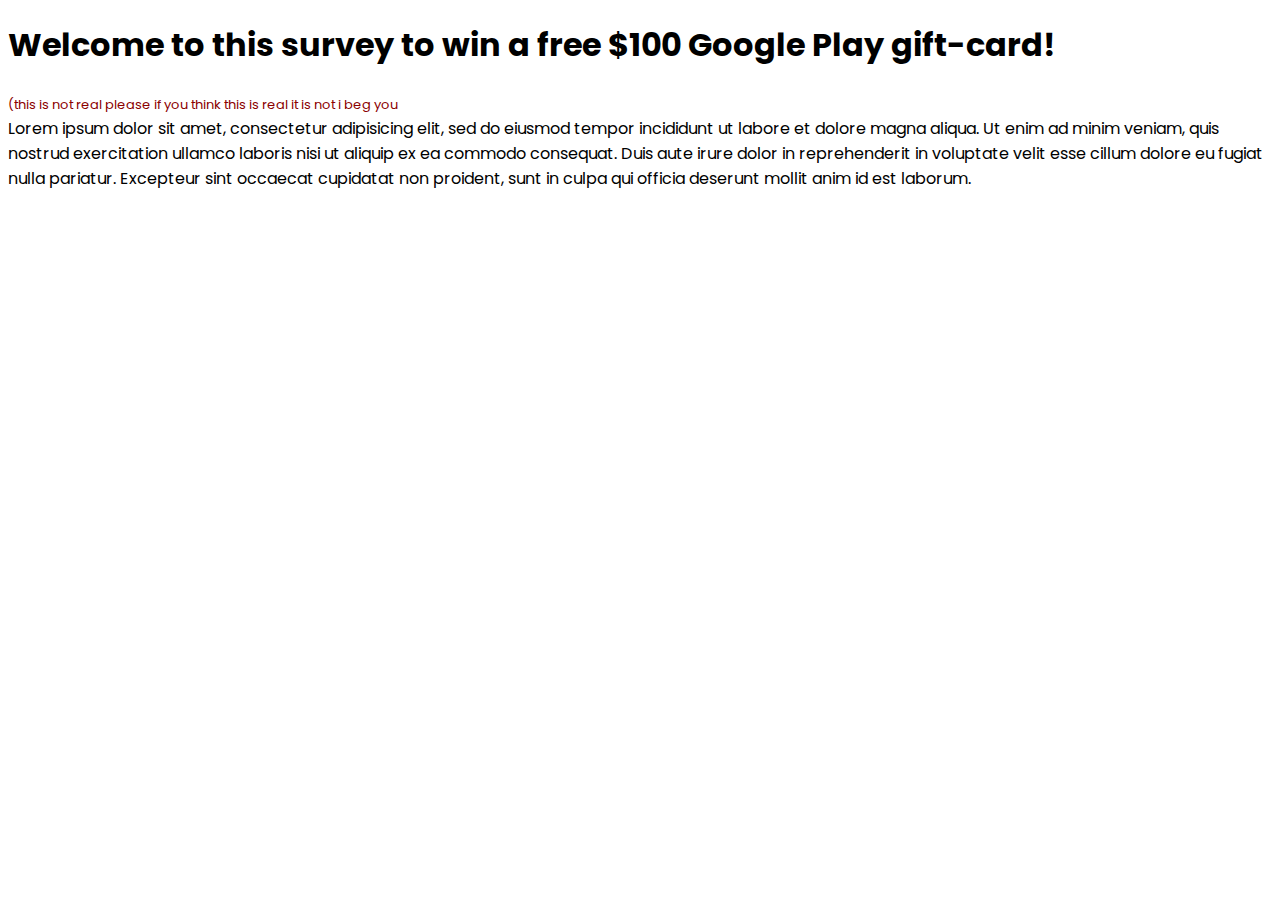
==== survey/index.html @ 02ee8aab "Update index.html" ====
<!DOCTYPE html>
<html>
<head>
	<title>not real survey</title>
	<link rel="stylesheet" href="style.css">
</head>
<body>
	<h1>Welcome to this survey to win a free $100 Google Play gift-card!</h1>
	<disc>(this is not real please if you think this is real it is not i beg you</disc>
	<br>
<form action="/congrats.html">
	<label for="fname">Lorem ipsum dolor sit amet, consectetur adipisicing elit, sed do eiusmod
	tempor incididunt ut labore et dolore magna aliqua. Ut enim ad minim veniam,
	quis nostrud exercitation ullamco laboris nisi ut aliquip ex ea commodo
	consequat. Duis aute irure dolor in reprehenderit in voluptate velit esse
	cillum dolore eu fugiat nulla pariatur. Excepteur sint occaecat cupidatat non
	proident, sunt in culpa qui officia deserunt mollit anim id est laborum.</label>
</form>
</body>
</html>
---- survey/style.css ----
/* seb */

@import url('https://fonts.googleapis.com/css?family=Poppins');

body{
	font-family: 'Poppins';
 background-color: #fffff;
}

br{
	margin: 30px;
}

disc{
	color: darkred;
	text-underline-position: under;
	font-size: small;
}
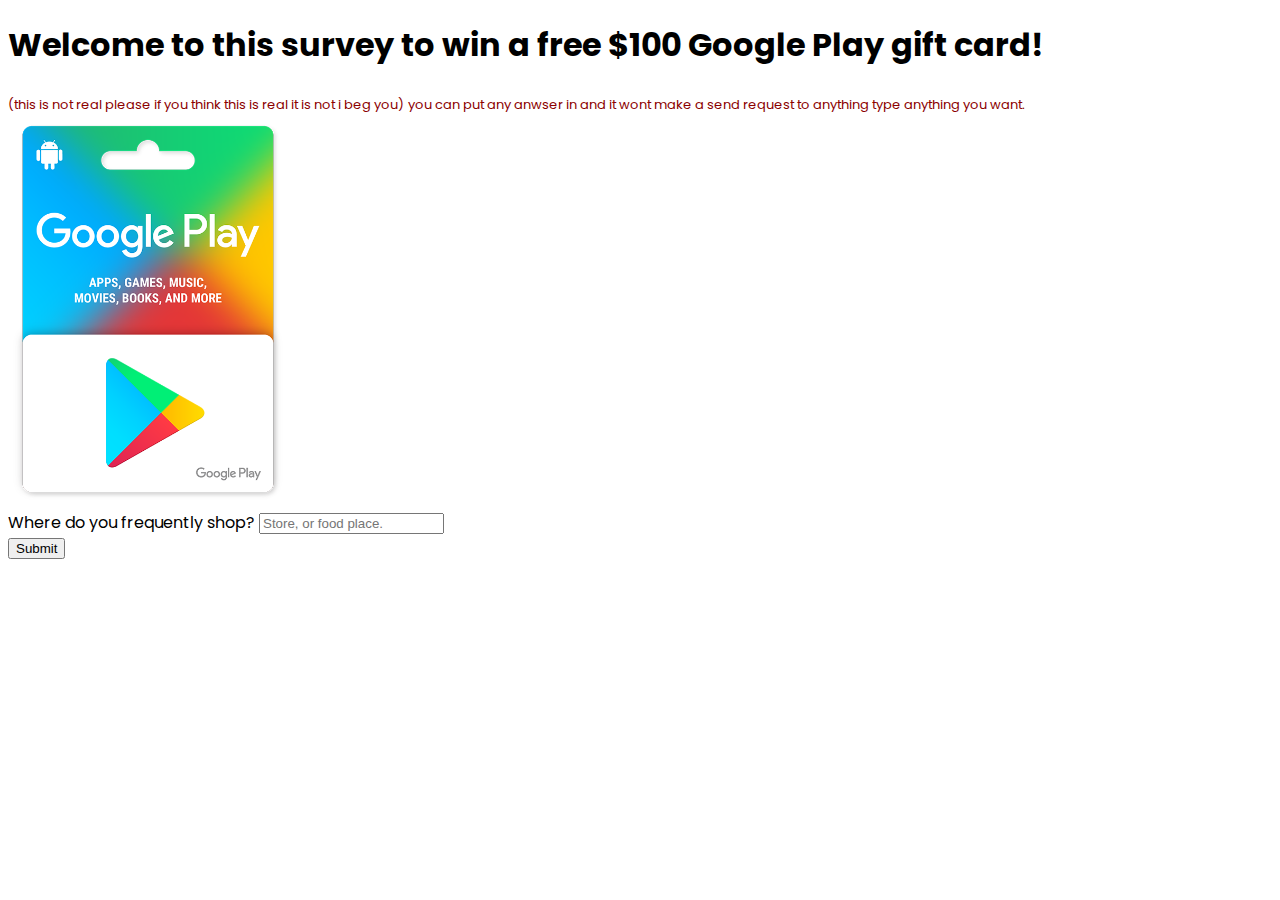
==== commit a2959de6: "Update index.html" ====
--- a/survey/index.html
+++ b/survey/index.html
@@ -5,16 +5,15 @@
 	<link rel="stylesheet" href="style.css">
 </head>
 <body>
-	<h1>Welcome to this survey to win a free $100 Google Play gift-card!</h1>
-	<disc>(this is not real please if you think this is real it is not i beg you</disc>
+	<h1>Welcome to this survey to win a free $100 Google Play gift card!</h1>
+	<disc>(this is not real please if you think this is real it is not i beg you)</disc>
+	<disc>you can put any anwser in and it wont make a send request to anything type anything you want.</disc>
+	<img src="play.png" width="280">
 	<br>
 <form action="/congrats.html">
-	<label for="fname">Lorem ipsum dolor sit amet, consectetur adipisicing elit, sed do eiusmod
-	tempor incididunt ut labore et dolore magna aliqua. Ut enim ad minim veniam,
-	quis nostrud exercitation ullamco laboris nisi ut aliquip ex ea commodo
-	consequat. Duis aute irure dolor in reprehenderit in voluptate velit esse
-	cillum dolore eu fugiat nulla pariatur. Excepteur sint occaecat cupidatat non
-	proident, sunt in culpa qui officia deserunt mollit anim id est laborum.</label>
+	<label for="fname" >Where do you frequently shop?</label>
+	  <input type="text" required placeholder="Store, or food place." id="fname" name="fname"><br>
+<input type="submit" value="Submit">
 </form>
 </body>
 </html>
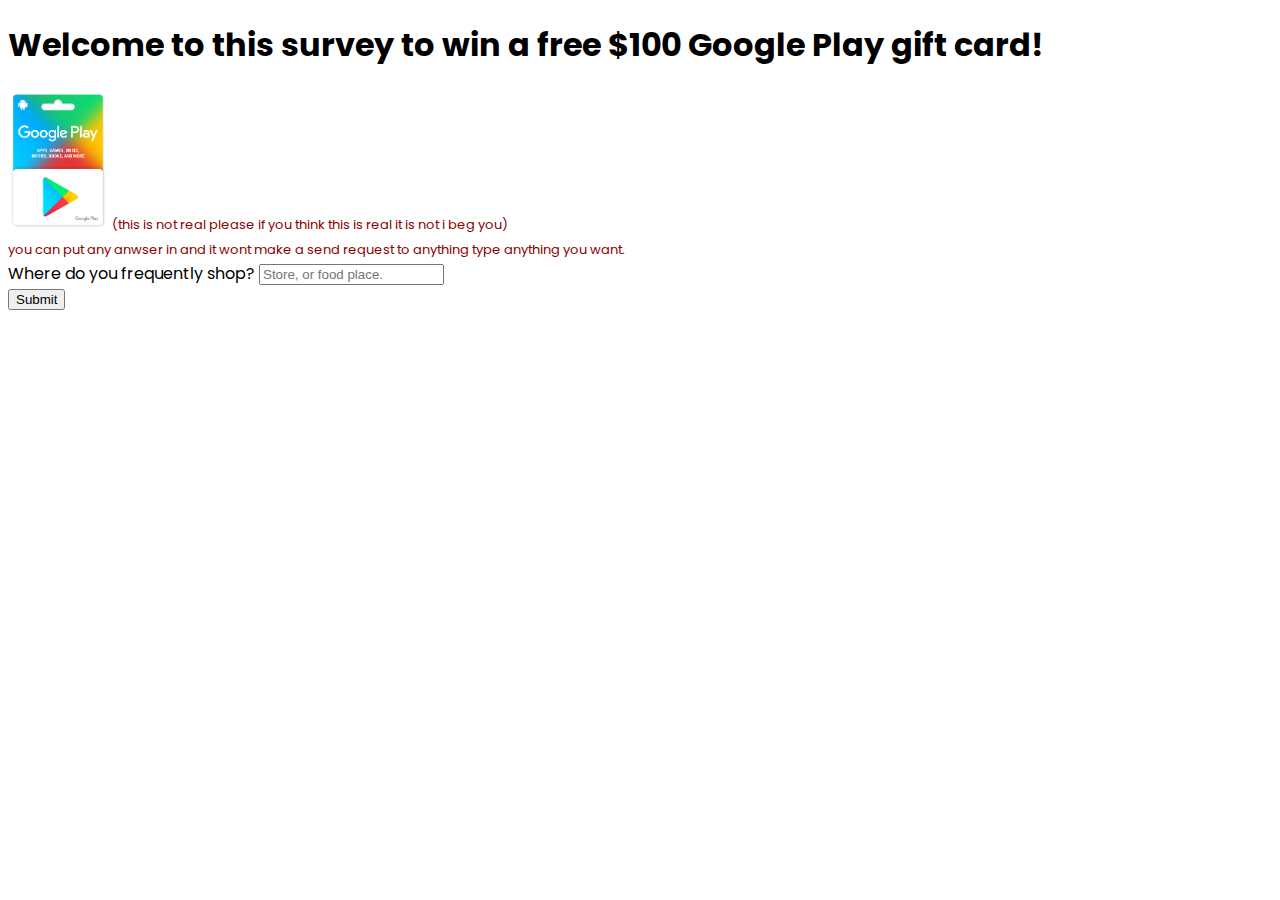
==== commit d9f73e51: "Update index.html" ====
--- a/survey/index.html
+++ b/survey/index.html
@@ -6,9 +6,10 @@
 </head>
 <body>
 	<h1>Welcome to this survey to win a free $100 Google Play gift card!</h1>
-	<disc>(this is not real please if you think this is real it is not i beg you)</disc>
+	<img src="play.png" width="100">
+	<disc>(this is not real please if you think this is real it is not i beg you)</disc><br>
 	<disc>you can put any anwser in and it wont make a send request to anything type anything you want.</disc>
-	<img src="play.png" width="280">
+	
 	<br>
 <form action="/congrats.html">
 	<label for="fname" >Where do you frequently shop?</label>
--- a/survey/style.css
+++ b/survey/style.css
@@ -7,10 +7,6 @@
  background-color: #fffff;
 }
 
-br{
-	margin: 30px;
-}
-
 disc{
 	color: darkred;
 	text-underline-position: under;
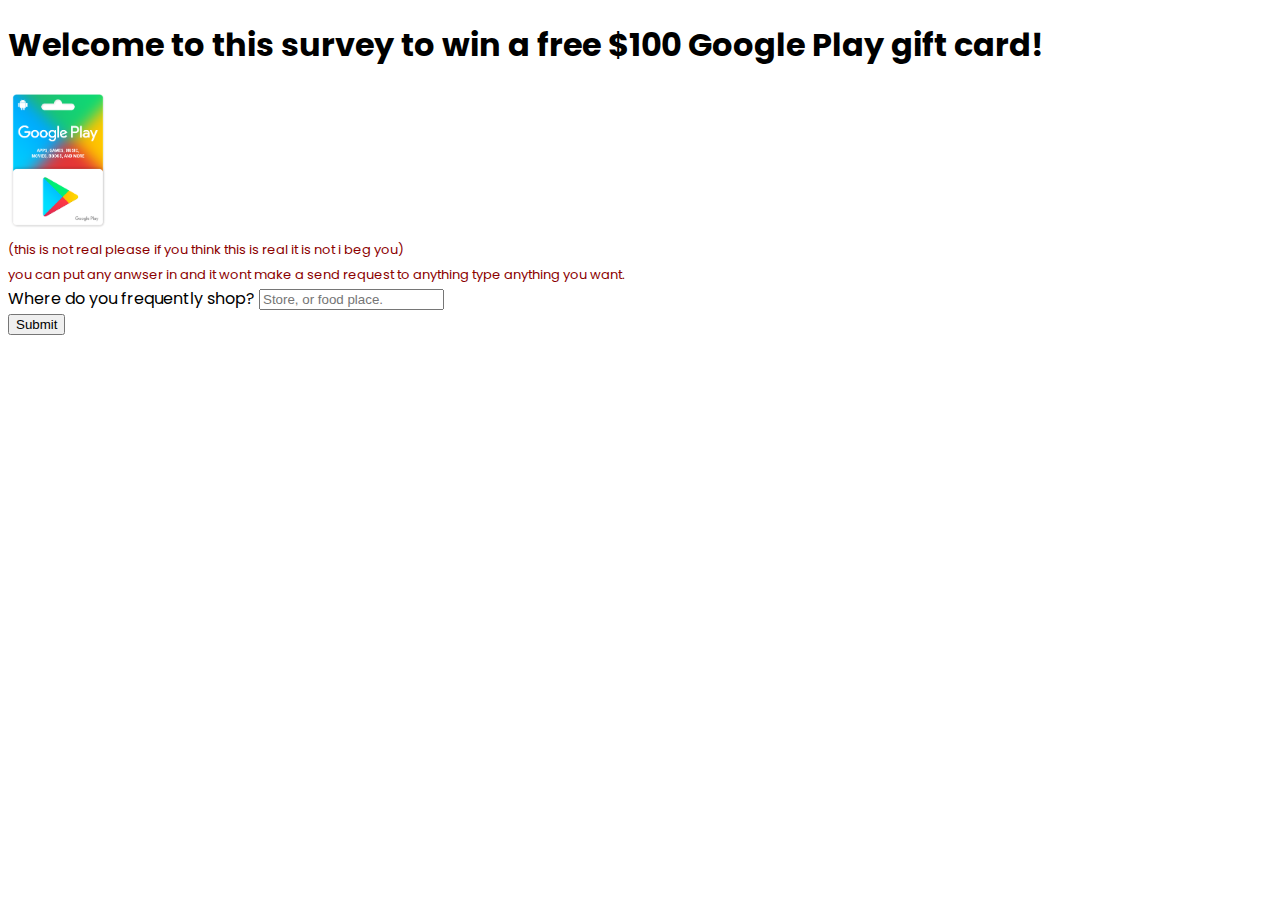
==== commit 1ccee2d2: "Update index.html" ====
--- a/survey/index.html
+++ b/survey/index.html
@@ -6,7 +6,7 @@
 </head>
 <body>
 	<h1>Welcome to this survey to win a free $100 Google Play gift card!</h1>
-	<img src="play.png" width="100">
+	<img src="play.png" width="100"><br>
 	<disc>(this is not real please if you think this is real it is not i beg you)</disc><br>
 	<disc>you can put any anwser in and it wont make a send request to anything type anything you want.</disc>
 	
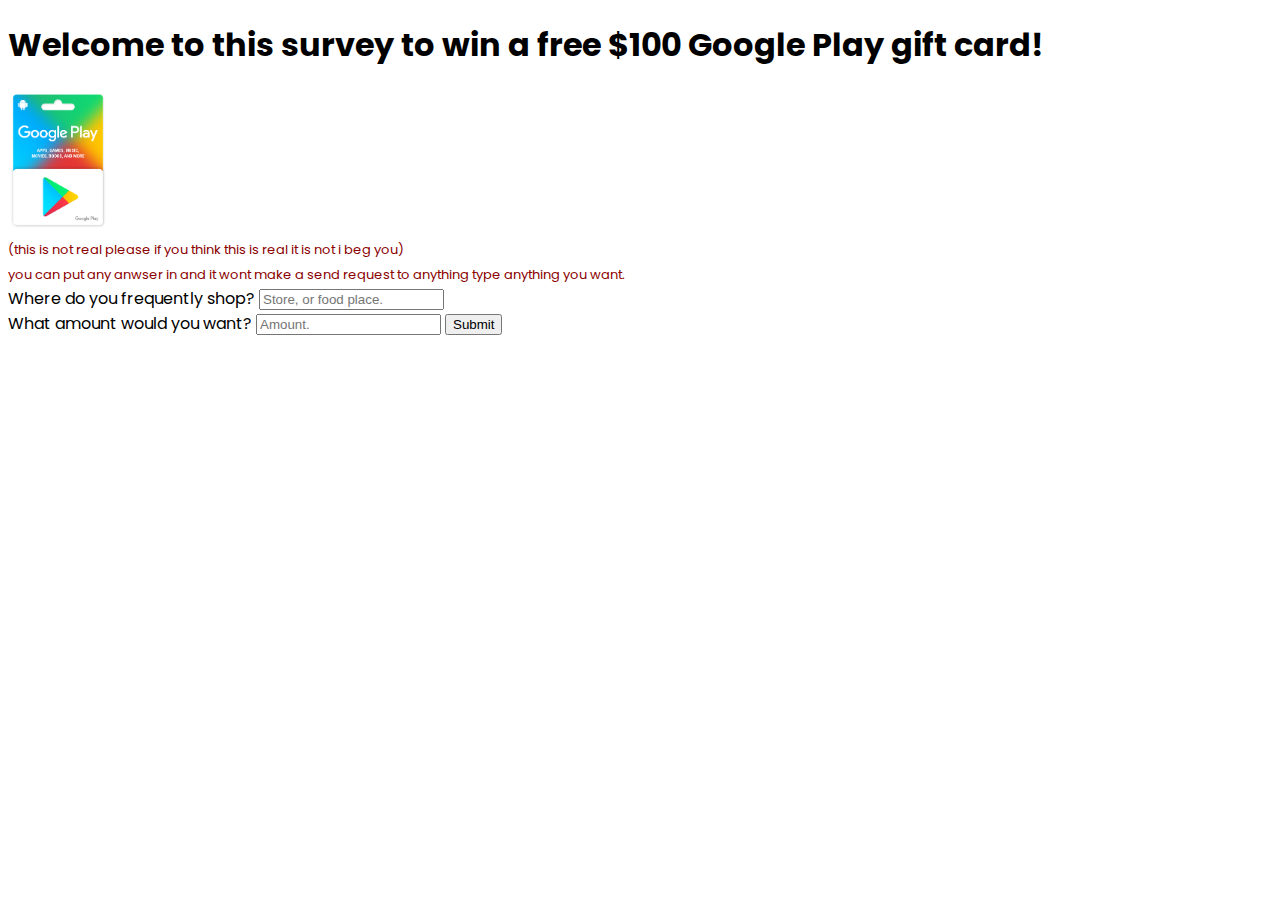
==== commit d4dc4115: "Update index.html" ====
--- a/survey/index.html
+++ b/survey/index.html
@@ -9,11 +9,13 @@
 	<img src="play.png" width="100"><br>
 	<disc>(this is not real please if you think this is real it is not i beg you)</disc><br>
 	<disc>you can put any anwser in and it wont make a send request to anything type anything you want.</disc>
-	
+	<!-- this was made for scambaiting -->
 	<br>
-<form action="/congrats.html">
+<form action="congrats.html">
 	<label for="fname" >Where do you frequently shop?</label>
 	  <input type="text" required placeholder="Store, or food place." id="fname" name="fname"><br>
+	  <label for="ffname" >What amount would you want?</label>
+	  <input type="text" required placeholder="Amount." id="ffname" name="ffname">
 <input type="submit" value="Submit">
 </form>
 </body>
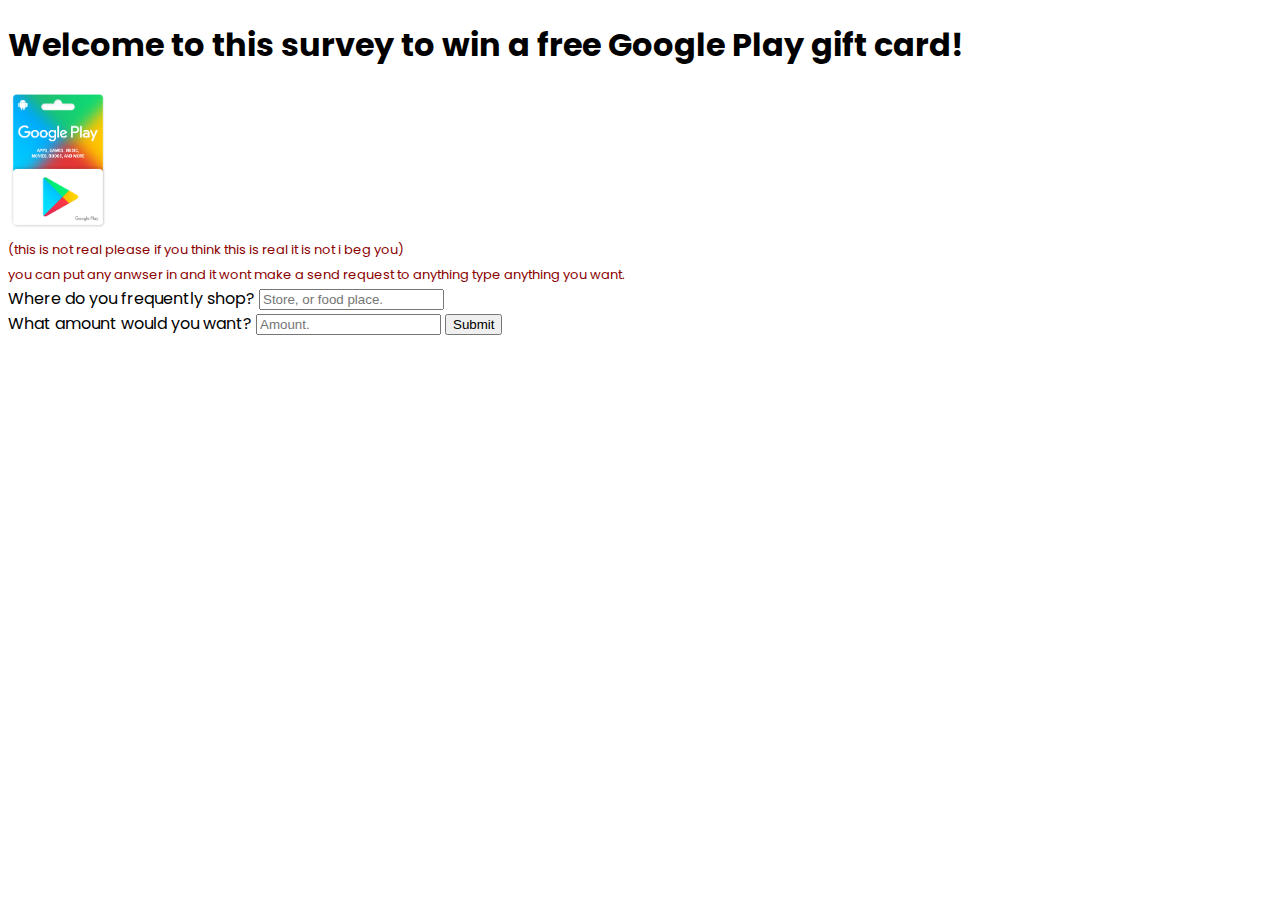
==== commit fc65ee0d: "Update index.html" ====
--- a/survey/index.html
+++ b/survey/index.html
@@ -5,7 +5,7 @@
 	<link rel="stylesheet" href="style.css">
 </head>
 <body>
-	<h1>Welcome to this survey to win a free $100 Google Play gift card!</h1>
+	<h1>Welcome to this survey to win a free Google Play gift card!</h1>
 	<img src="play.png" width="100"><br>
 	<disc>(this is not real please if you think this is real it is not i beg you)</disc><br>
 	<disc>you can put any anwser in and it wont make a send request to anything type anything you want.</disc>
